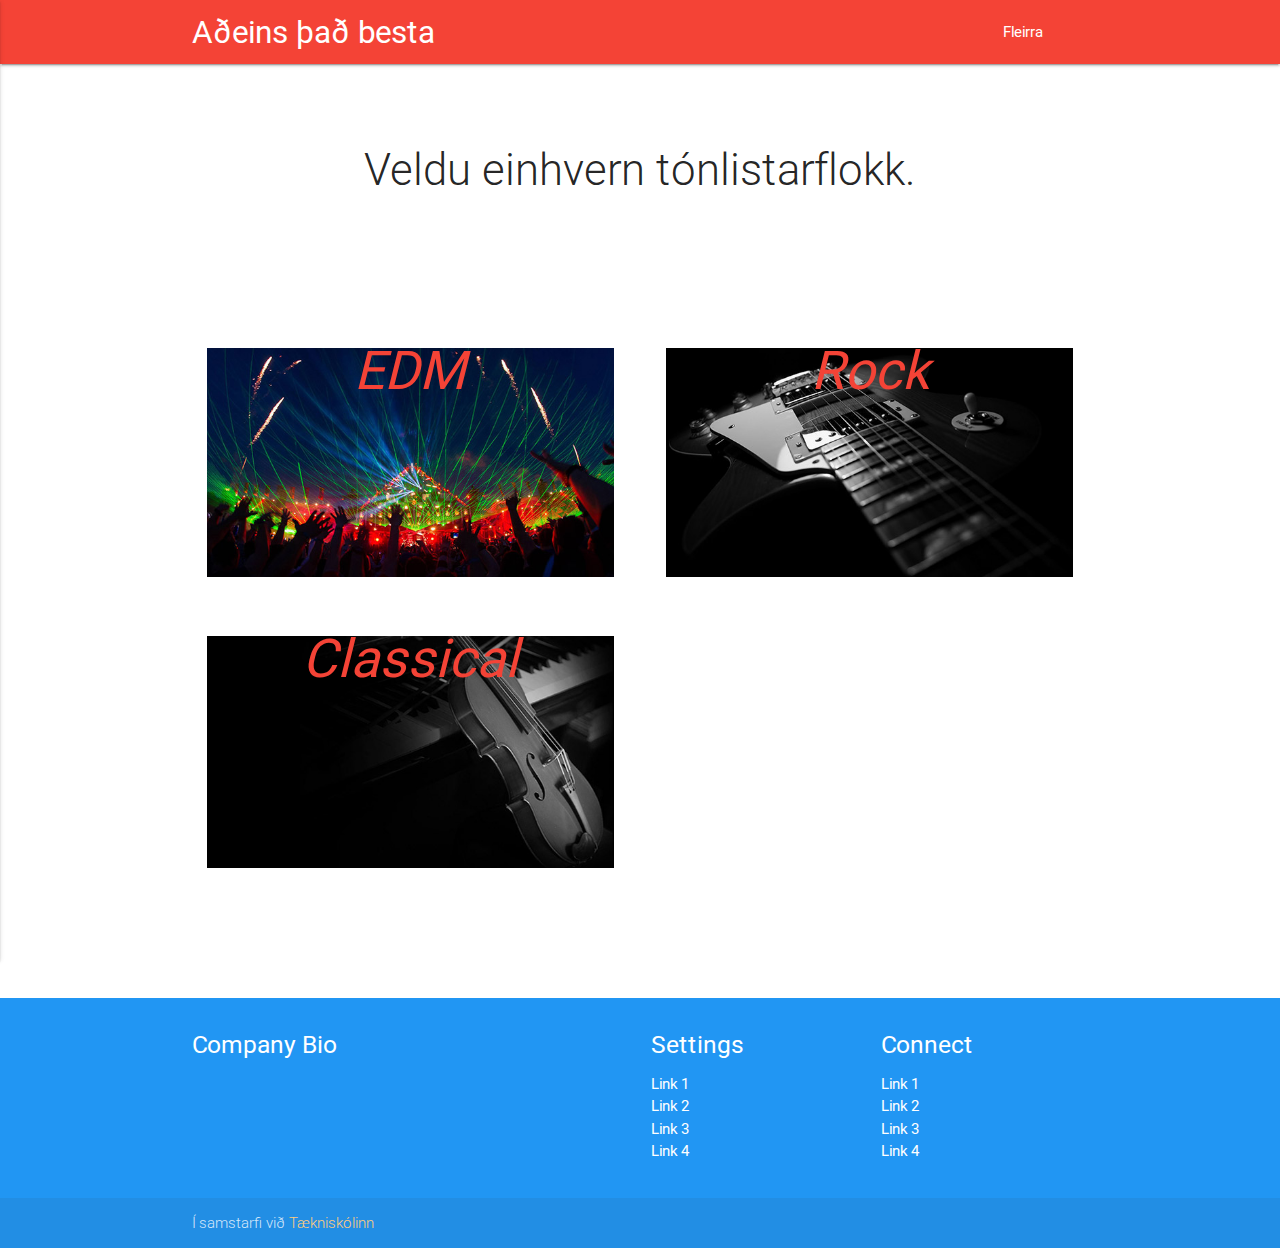
==== index.html @ 0afa817f "Breytingar" ====
<!DOCTYPE html>
<html lang="en">
<head>
  <meta http-equiv="Content-Type" content="text/html; charset=UTF-8"/>
  <meta name="viewport" content="width=device-width, initial-scale=1, maximum-scale=1.0"/>
  <title>Lokaverkefni</title>

  <!-- CSS  -->
  <link href="css/materialize.css" type="text/css" rel="stylesheet" media="screen,projection"/>
  <link href="css/style.css" type="text/css" rel="stylesheet" media="screen,projection"/>
  <link rel="stylesheet" href="https://maxcdn.bootstrapcdn.com/font-awesome/4.6.3/css/font-awesome.min.css">
</head>
<body>
  <nav class="red" role="navigation">
    <div class="nav-wrapper container"><a id="logo-container" href="#" class="brand-logo">Aðeins það besta</a>
      <ul class="right hide-on-med-and-down">
        <li><a href="#">Fleirra</a></li>
        <li><a href="#"></a></li>
      </ul>

      <ul id="nav-mobile" class="side-nav">
        <li><a href="#">Fleirra</a></li>
      </ul>
      <a href="#" data-activates="nav-mobile" class="button-collapse"><i class="material-icons">Auka</i></a>
    </div>
  </nav>
  <div class="section no-pad-bot" id="index-banner">
    <div class="container">
      <br><br>
      <div class="row center">
        <h3 class="header col s12 light">Veldu einhvern tónlistarflokk.</h3>
      </div>
      <div class="row center">
        </div>
      <br>
    </div>
  </div>


  <div class="container">
    <div class="section">

      <!--   Icon Section   -->
      <div class="row">
        <div class="col s12 m6">
          <div class="icon-block Mynd">
            <h2 class="center red-text"><i class="material-icons">EDM</i></h2>
            <img src="myndir/edm_minni.jpg">
          </div>
        </div>

        <div class="col s12 m6">
          <div class="icon-block Mynd">
            <h2 class="center red-text"><i class="material-icons">Rock</i></h2>
            <img src="myndir/rock_minni.jpg">
          </div>
        </div>

        <div class="col s12 m6">
          <div class="icon-block Mynd">
            <h2 class="center red-text"><i class="material-icons">Classical</i></h2>
            <img src="myndir/classical_minni.jpg">
          </div>
        </div>
      </div>

    </div>
    <br><br>

    <div class="section">

    </div>
  </div>

  <footer class="page-footer blue">
    <div class="container">
      <div class="row">
        <div class="col l6 s12">
          <h5 class="white-text">Company Bio</h5>

        </div>
        <div class="col l3 s12">
          <h5 class="white-text">Settings</h5>
          <ul>
            <li><a class="white-text" href="#!">Link 1</a></li>
            <li><a class="white-text" href="#!">Link 2</a></li>
            <li><a class="white-text" href="#!">Link 3</a></li>
            <li><a class="white-text" href="#!">Link 4</a></li>
          </ul>
        </div>
        <div class="col l3 s12">
          <h5 class="white-text">Connect</h5>
          <ul>
            <li><a class="white-text" href="#!">Link 1</a></li>
            <li><a class="white-text" href="#!">Link 2</a></li>
            <li><a class="white-text" href="#!">Link 3</a></li>
            <li><a class="white-text" href="#!">Link 4</a></li>
          </ul>
        </div>
      </div>
    </div>
    <div class="footer-copyright">
      <div class="container">
      Í samstarfi við <a class="orange-text text-lighten-3" href="http://tskoli.is">Tækniskólinn</a>
      </div>
    </div>
  </footer>


  <!--  Scripts-->
  <script src="https://code.jquery.com/jquery-2.1.1.min.js"></script>
  <script src="js/materialize.js"></script>
  <script src="js/init.js"></script>

  </body>
</html>
---- css/style.css ----
/* Custom Stylesheet */
/**
 * Use this file to override Materialize files so you can update
 * the core Materialize files in the future
 *
 * Made By MaterializeCSS.com
 */

.icon-block {
  padding: 0 15px;
}
.icon-block .material-icons {
	font-size: inherit;
}
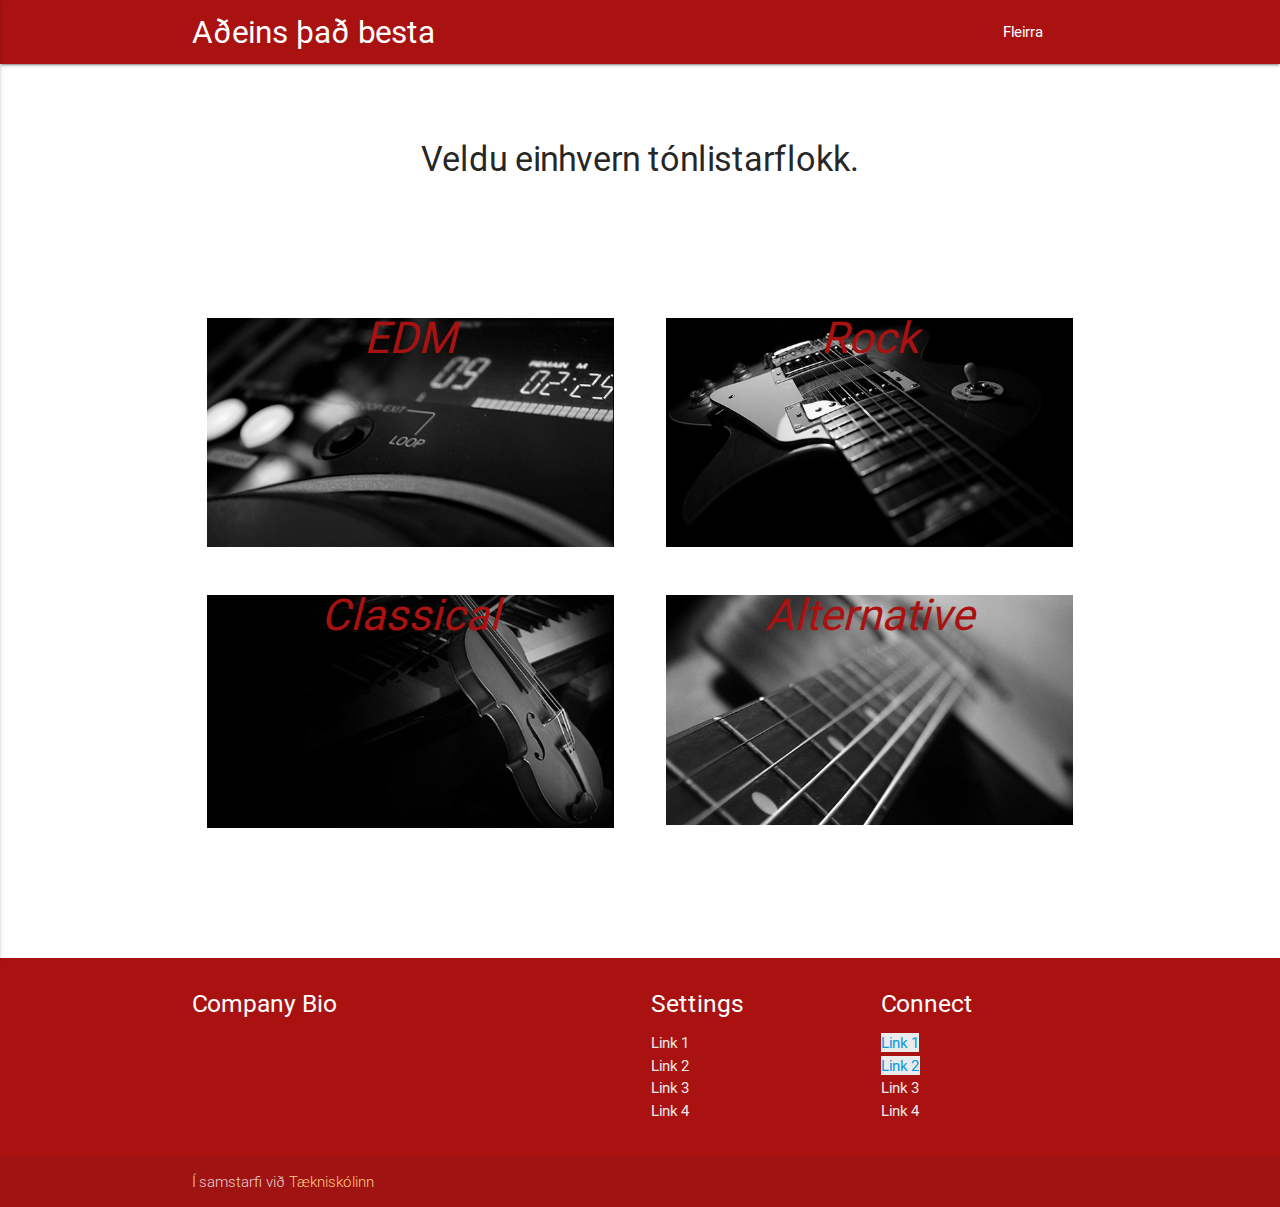
==== commit 605b2779: "mynd og litir" ====
--- a/index.html
+++ b/index.html
@@ -9,6 +9,7 @@
   <link href="css/materialize.css" type="text/css" rel="stylesheet" media="screen,projection"/>
   <link href="css/style.css" type="text/css" rel="stylesheet" media="screen,projection"/>
   <link rel="stylesheet" href="https://maxcdn.bootstrapcdn.com/font-awesome/4.6.3/css/font-awesome.min.css">
+  <link rel="icon" type="image/png" href="myndir/note_minni.png">
 </head>
 <body>
   <nav class="red" role="navigation">
@@ -28,7 +29,7 @@
     <div class="container">
       <br><br>
       <div class="row center">
-        <h3 class="header col s12 light">Veldu einhvern tónlistarflokk.</h3>
+        <h4 class="header col s12 heavy">Veldu einhvern tónlistarflokk.</h4>
       </div>
       <div class="row center">
         </div>
@@ -41,28 +42,42 @@
     <div class="section">
 
       <!--   Icon Section   -->
-      <div class="row">
-        <div class="col s12 m6">
-          <div class="icon-block Mynd">
-            <h2 class="center red-text"><i class="material-icons">EDM</i></h2>
-            <img src="myndir/edm_minni.jpg">
+      
+        <div class="row">
+          <a href="edm.html">
+            <div class="col s12 m6">
+              <div class="icon-block Mynd">
+                <h3 class="center red-text"><i class="material-icons">EDM</i></h3>
+              <img src="myndir/edm_minni.jpg">
+            </div>
           </div>
-        </div>
+        </a>
+        <a href="Rock.html">
+          <div class="col s12 m6">
+            <div class="icon-block Mynd">
+              <h3 class="center red-text"><i class="material-icons">Rock</i></h3>
+              <img src="myndir/rock_minni.jpg">
+            </div>
+          </div>
+        </a>
+        <a href="classical.html">
+          <div class="col s12 m6">
+            <div class="icon-block Mynd">
+              <h3 class="center red-text"><i class="material-icons">Classical</i></h3>
+              <img src="myndir/classical_minni.jpg">
+            </div>
+          </div>
+        </a>
+        <a href="alternative.html">
+          <div class="col s12 m6">
+            <div class="icon-block Mynd">
+              <h3 class="center red-text"><i class="material-icons">Alternative</i></h3>
+              <img src="myndir/kassa_minni.jpg">
+            </div>
+          </div>
+        </a>
+      </div>
 
-        <div class="col s12 m6">
-          <div class="icon-block Mynd">
-            <h2 class="center red-text"><i class="material-icons">Rock</i></h2>
-            <img src="myndir/rock_minni.jpg">
-          </div>
-        </div>
-
-        <div class="col s12 m6">
-          <div class="icon-block Mynd">
-            <h2 class="center red-text"><i class="material-icons">Classical</i></h2>
-            <img src="myndir/classical_minni.jpg">
-          </div>
-        </div>
-      </div>
 
     </div>
     <br><br>
@@ -72,7 +87,7 @@
     </div>
   </div>
 
-  <footer class="page-footer blue">
+  <footer class="page-footer red">
     <div class="container">
       <div class="row">
         <div class="col l6 s12">
@@ -82,19 +97,19 @@
         <div class="col l3 s12">
           <h5 class="white-text">Settings</h5>
           <ul>
-            <li><a class="white-text" href="#!">Link 1</a></li>
-            <li><a class="white-text" href="#!">Link 2</a></li>
-            <li><a class="white-text" href="#!">Link 3</a></li>
-            <li><a class="white-text" href="#!">Link 4</a></li>
+            <li><a class="grey-text" href="#!">Link 1</a></li>
+            <li><a class="grey-text" href="#!">Link 2</a></li>
+            <li><a class="grey-text" href="#!">Link 3</a></li>
+            <li><a class="grey-text" href="#!">Link 4</a></li>
           </ul>
         </div>
         <div class="col l3 s12">
           <h5 class="white-text">Connect</h5>
           <ul>
-            <li><a class="white-text" href="#!">Link 1</a></li>
-            <li><a class="white-text" href="#!">Link 2</a></li>
-            <li><a class="white-text" href="#!">Link 3</a></li>
-            <li><a class="white-text" href="#!">Link 4</a></li>
+            <li><a class="grey" href="#!">Link 1</a></li>
+            <li><a class="grey lighten-3 text" href="#!">Link 2</a></li>
+            <li><a class="grey-text" href="#!">Link 3</a></li>
+            <li><a class="grey-text" href="#!">Link 4</a></li>
           </ul>
         </div>
       </div>
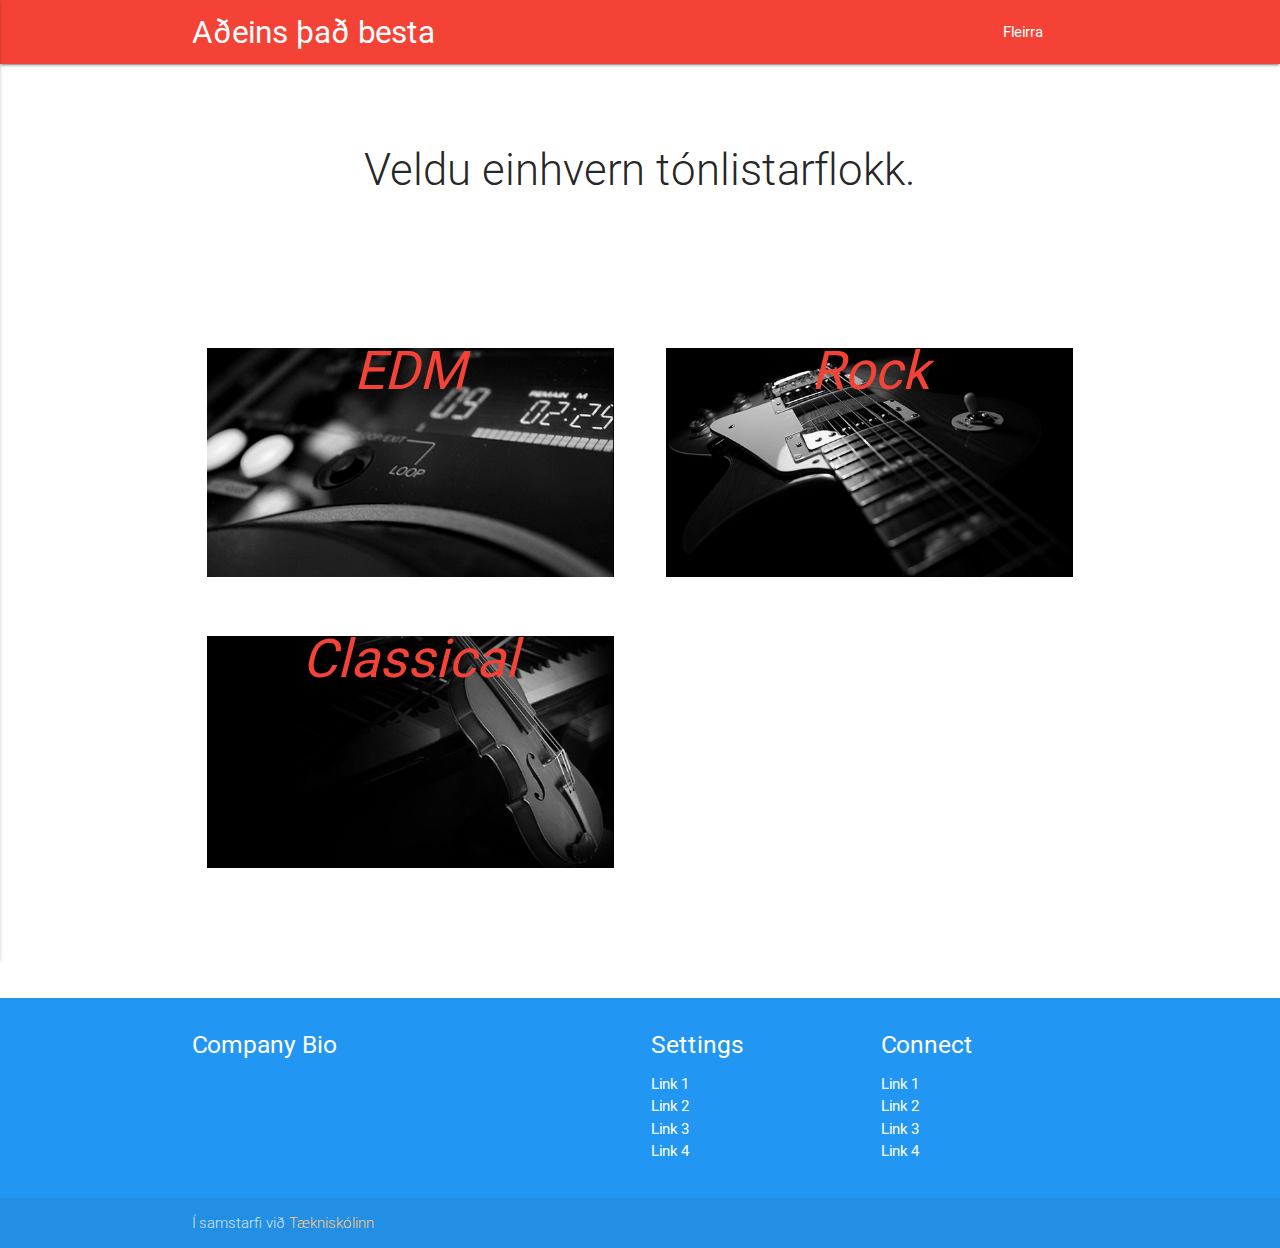
==== commit 4c31cac3: "endurstilla master'inn" ====
--- a/index.html
+++ b/index.html
@@ -9,9 +9,9 @@
   <link href="css/materialize.css" type="text/css" rel="stylesheet" media="screen,projection"/>
   <link href="css/style.css" type="text/css" rel="stylesheet" media="screen,projection"/>
   <link rel="stylesheet" href="https://maxcdn.bootstrapcdn.com/font-awesome/4.6.3/css/font-awesome.min.css">
-  <link rel="icon" type="image/png" href="myndir/note_minni.png">
 </head>
 <body>
+
   <nav class="red" role="navigation">
     <div class="nav-wrapper container"><a id="logo-container" href="#" class="brand-logo">Aðeins það besta</a>
       <ul class="right hide-on-med-and-down">
@@ -25,11 +25,12 @@
       <a href="#" data-activates="nav-mobile" class="button-collapse"><i class="material-icons">Auka</i></a>
     </div>
   </nav>
+
   <div class="section no-pad-bot" id="index-banner">
     <div class="container">
       <br><br>
       <div class="row center">
-        <h4 class="header col s12 heavy">Veldu einhvern tónlistarflokk.</h4>
+        <h3 class="header col s12 light">Veldu einhvern tónlistarflokk.</h3>
       </div>
       <div class="row center">
         </div>
@@ -42,42 +43,28 @@
     <div class="section">
 
       <!--   Icon Section   -->
-      
-        <div class="row">
-          <a href="edm.html">
-            <div class="col s12 m6">
-              <div class="icon-block Mynd">
-                <h3 class="center red-text"><i class="material-icons">EDM</i></h3>
-              <img src="myndir/edm_minni.jpg">
-            </div>
+      <div class="row">
+        <div class="col s12 m6">
+          <div class="icon-block Mynd">
+            <h2 class="center red-text"><i class="material-icons">EDM</i></h2>
+            <img src="myndir/edm_minni.jpg">
           </div>
-        </a>
-        <a href="Rock.html">
-          <div class="col s12 m6">
-            <div class="icon-block Mynd">
-              <h3 class="center red-text"><i class="material-icons">Rock</i></h3>
-              <img src="myndir/rock_minni.jpg">
-            </div>
+        </div>
+
+        <div class="col s12 m6">
+          <div class="icon-block Mynd">
+            <h2 class="center red-text"><i class="material-icons">Rock</i></h2>
+            <img src="myndir/rock_minni.jpg">
           </div>
-        </a>
-        <a href="classical.html">
-          <div class="col s12 m6">
-            <div class="icon-block Mynd">
-              <h3 class="center red-text"><i class="material-icons">Classical</i></h3>
-              <img src="myndir/classical_minni.jpg">
-            </div>
+        </div>
+
+        <div class="col s12 m6">
+          <div class="icon-block Mynd">
+            <h2 class="center red-text"><i class="material-icons">Classical</i></h2>
+            <img src="myndir/classical_minni.jpg">
           </div>
-        </a>
-        <a href="alternative.html">
-          <div class="col s12 m6">
-            <div class="icon-block Mynd">
-              <h3 class="center red-text"><i class="material-icons">Alternative</i></h3>
-              <img src="myndir/kassa_minni.jpg">
-            </div>
-          </div>
-        </a>
+        </div>
       </div>
-
 
     </div>
     <br><br>
@@ -86,8 +73,8 @@
 
     </div>
   </div>
-
-  <footer class="page-footer red">
+<!--Footer-->
+<footer class="page-footer blue">
     <div class="container">
       <div class="row">
         <div class="col l6 s12">
@@ -97,19 +84,19 @@
         <div class="col l3 s12">
           <h5 class="white-text">Settings</h5>
           <ul>
-            <li><a class="grey-text" href="#!">Link 1</a></li>
-            <li><a class="grey-text" href="#!">Link 2</a></li>
-            <li><a class="grey-text" href="#!">Link 3</a></li>
-            <li><a class="grey-text" href="#!">Link 4</a></li>
+            <li><a class="white-text" href="#!">Link 1</a></li>
+            <li><a class="white-text" href="#!">Link 2</a></li>
+            <li><a class="white-text" href="#!">Link 3</a></li>
+            <li><a class="white-text" href="#!">Link 4</a></li>
           </ul>
         </div>
         <div class="col l3 s12">
           <h5 class="white-text">Connect</h5>
           <ul>
-            <li><a class="grey" href="#!">Link 1</a></li>
-            <li><a class="grey lighten-3 text" href="#!">Link 2</a></li>
-            <li><a class="grey-text" href="#!">Link 3</a></li>
-            <li><a class="grey-text" href="#!">Link 4</a></li>
+            <li><a class="white-text" href="#!">Link 1</a></li>
+            <li><a class="white-text" href="#!">Link 2</a></li>
+            <li><a class="white-text" href="#!">Link 3</a></li>
+            <li><a class="white-text" href="#!">Link 4</a></li>
           </ul>
         </div>
       </div>
@@ -120,7 +107,13 @@
       </div>
     </div>
   </footer>
-
+<!--Social media buttons-->
+<div class="smedia">
+    <a href="https://twitter.com" class="twitter"></a>
+    <a href="https://Facebook.com" class="fb"></a>
+    <a href="https://www.pinterest.com/" class="pin"></a>
+    <a href="https://instagram.com" class="insta"></a>
+</div>
 
   <!--  Scripts-->
   <script src="https://code.jquery.com/jquery-2.1.1.min.js"></script>
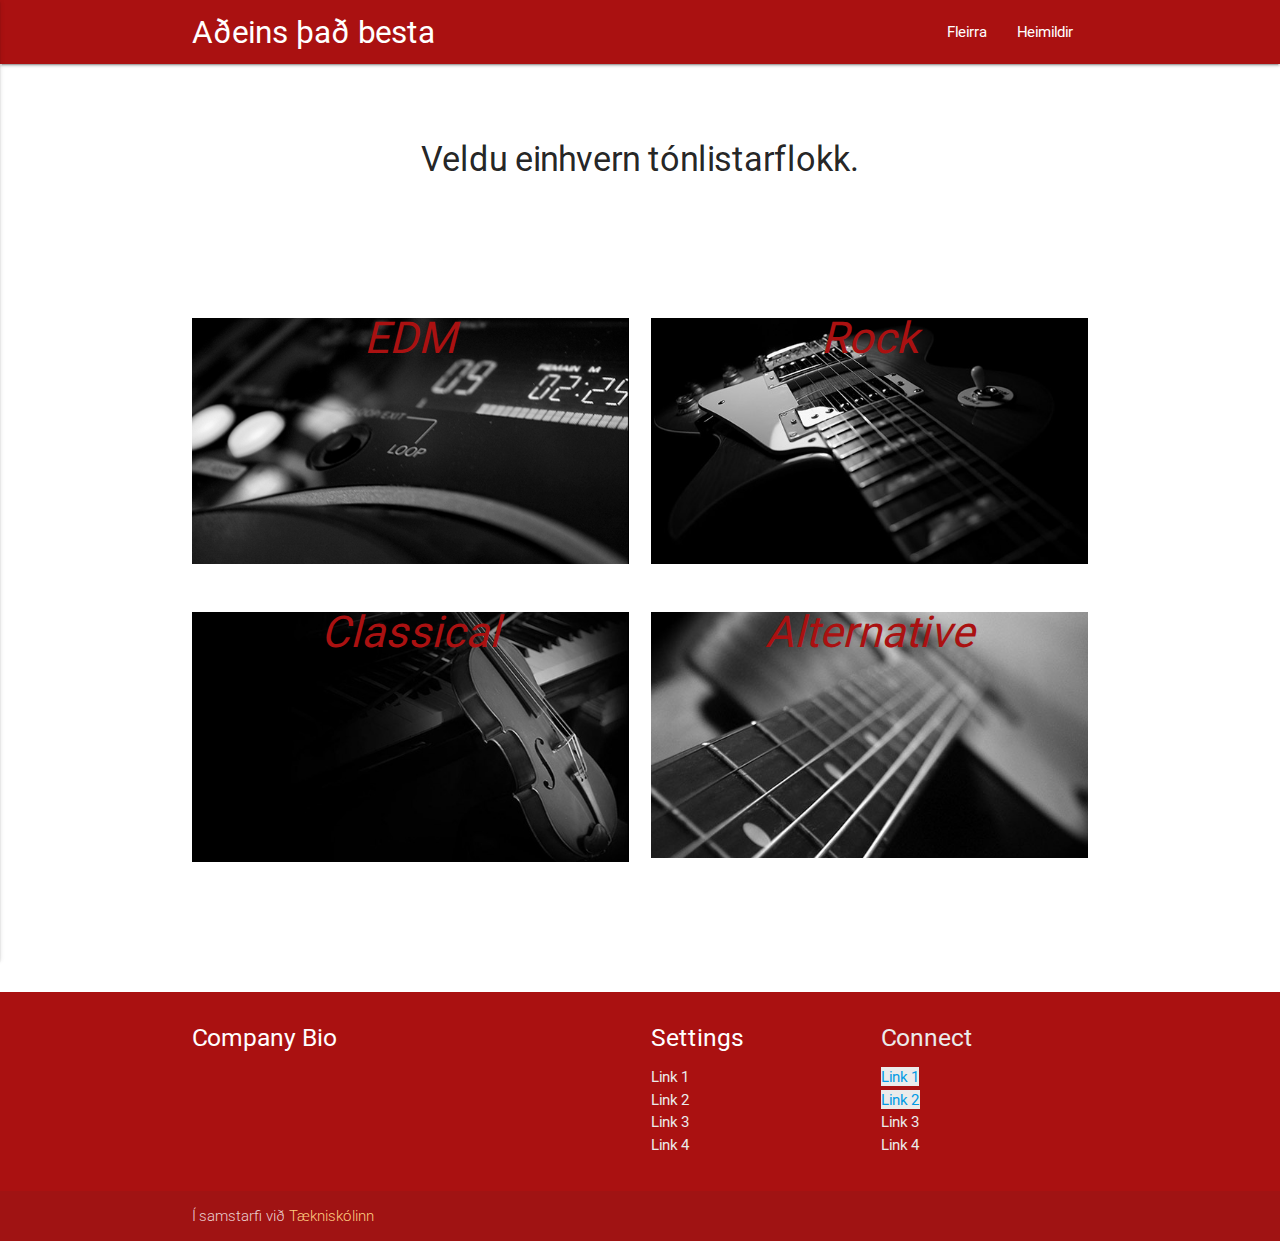
==== commit 3866859d: "classical" ====
--- a/index.html
+++ b/index.html
@@ -9,6 +9,7 @@
   <link href="css/materialize.css" type="text/css" rel="stylesheet" media="screen,projection"/>
   <link href="css/style.css" type="text/css" rel="stylesheet" media="screen,projection"/>
   <link rel="stylesheet" href="https://maxcdn.bootstrapcdn.com/font-awesome/4.6.3/css/font-awesome.min.css">
+  <link rel="icon" type="image/png" href="myndir/note_minni.png">
 </head>
 <body>
 
@@ -16,11 +17,13 @@
     <div class="nav-wrapper container"><a id="logo-container" href="#" class="brand-logo">Aðeins það besta</a>
       <ul class="right hide-on-med-and-down">
         <li><a href="#">Fleirra</a></li>
-        <li><a href="#"></a></li>
+        <li><a href="#">Heimildir</a></li>
       </ul>
 
+      <!-- Þetta er mobile -->
       <ul id="nav-mobile" class="side-nav">
         <li><a href="#">Fleirra</a></li>
+        <li><a href="#">Heimildir</a></li>
       </ul>
       <a href="#" data-activates="nav-mobile" class="button-collapse"><i class="material-icons">Auka</i></a>
     </div>
@@ -30,7 +33,7 @@
     <div class="container">
       <br><br>
       <div class="row center">
-        <h3 class="header col s12 light">Veldu einhvern tónlistarflokk.</h3>
+        <h4 class="header col s12 heavy">Veldu einhvern tónlistarflokk.</h4>
       </div>
       <div class="row center">
         </div>
@@ -43,28 +46,42 @@
     <div class="section">
 
       <!--   Icon Section   -->
-      <div class="row">
-        <div class="col s12 m6">
-          <div class="icon-block Mynd">
-            <h2 class="center red-text"><i class="material-icons">EDM</i></h2>
-            <img src="myndir/edm_minni.jpg">
+      
+        <div class="row">
+          <a href="sidur/edm.html">
+            <div class="col s12 m6">
+              <div class="icon-block Mynd">
+                <h3 class="center red-text"><i class="material-icons">EDM</i></h3>
+              <img src="myndir/edm_minni.jpg">
+            </div>
           </div>
-        </div>
+        </a>
+        <a href="rock.html">
+          <div class="col s12 m6">
+            <div class="icon-block Mynd">
+              <h3 class="center red-text"><i class="material-icons">Rock</i></h3>
+              <img src="myndir/rock_minni.jpg">
+            </div>
+          </div>
+        </a>
+        <a href="sidur/classical.html">
+          <div class="col s12 m6">
+            <div class="icon-block Mynd">
+              <h3 class="center red-text"><i class="material-icons">Classical</i></h3>
+              <img src="myndir/classical_minni.jpg">
+            </div>
+          </div>
+        </a>
+        <a href="alternative.html">
+          <div class="col s12 m6">
+            <div class="icon-block Mynd">
+              <h3 class="center red-text"><i class="material-icons">Alternative</i></h3>
+              <img src="myndir/kassa_minni.jpg">
+            </div>
+          </div>
+        </a>
+      </div>
 
-        <div class="col s12 m6">
-          <div class="icon-block Mynd">
-            <h2 class="center red-text"><i class="material-icons">Rock</i></h2>
-            <img src="myndir/rock_minni.jpg">
-          </div>
-        </div>
-
-        <div class="col s12 m6">
-          <div class="icon-block Mynd">
-            <h2 class="center red-text"><i class="material-icons">Classical</i></h2>
-            <img src="myndir/classical_minni.jpg">
-          </div>
-        </div>
-      </div>
 
     </div>
     <br><br>
@@ -73,8 +90,8 @@
 
     </div>
   </div>
-<!--Footer-->
-<footer class="page-footer blue">
+
+  <footer class="page-footer red">
     <div class="container">
       <div class="row">
         <div class="col l6 s12">
@@ -84,19 +101,19 @@
         <div class="col l3 s12">
           <h5 class="white-text">Settings</h5>
           <ul>
-            <li><a class="white-text" href="#!">Link 1</a></li>
-            <li><a class="white-text" href="#!">Link 2</a></li>
-            <li><a class="white-text" href="#!">Link 3</a></li>
-            <li><a class="white-text" href="#!">Link 4</a></li>
+            <li><a class="grey-text" href="#!">Link 1</a></li>
+            <li><a class="grey-text" href="#!">Link 2</a></li>
+            <li><a class="grey-text" href="#!">Link 3</a></li>
+            <li><a class="grey-text" href="#!">Link 4</a></li>
           </ul>
         </div>
         <div class="col l3 s12">
-          <h5 class="white-text">Connect</h5>
+          <h5 class="grey-text">Connect</h5>
           <ul>
-            <li><a class="white-text" href="#!">Link 1</a></li>
-            <li><a class="white-text" href="#!">Link 2</a></li>
-            <li><a class="white-text" href="#!">Link 3</a></li>
-            <li><a class="white-text" href="#!">Link 4</a></li>
+            <li><a class="grey" href="#!">Link 1</a></li>
+            <li><a class="grey lighten-3 text" href="#!">Link 2</a></li>
+            <li><a class="grey-text" href="#!">Link 3</a></li>
+            <li><a class="grey-text" href="#!">Link 4</a></li>
           </ul>
         </div>
       </div>
--- a/css/style.css
+++ b/css/style.css
@@ -11,4 +11,25 @@
 }
 .icon-block .material-icons {
 	font-size: inherit;
+}
+.Mynd{
+	width: 100%;
+	height: auto;
+	float: left;
+	transition: box-shadow 0.5s;
+	cursor: pointer;
+	margin:0;
+	padding: 0;
+}
+.Mynd h3{
+	color: white;
+	position: relative;
+	top: 1em;
+	opacity: 1;
+	margin: 0;
+	padding: 0;
+	transition: opacity 0.5s;
+	z-index: 5;
+	text-align: center;
+	bottom: 0;
 }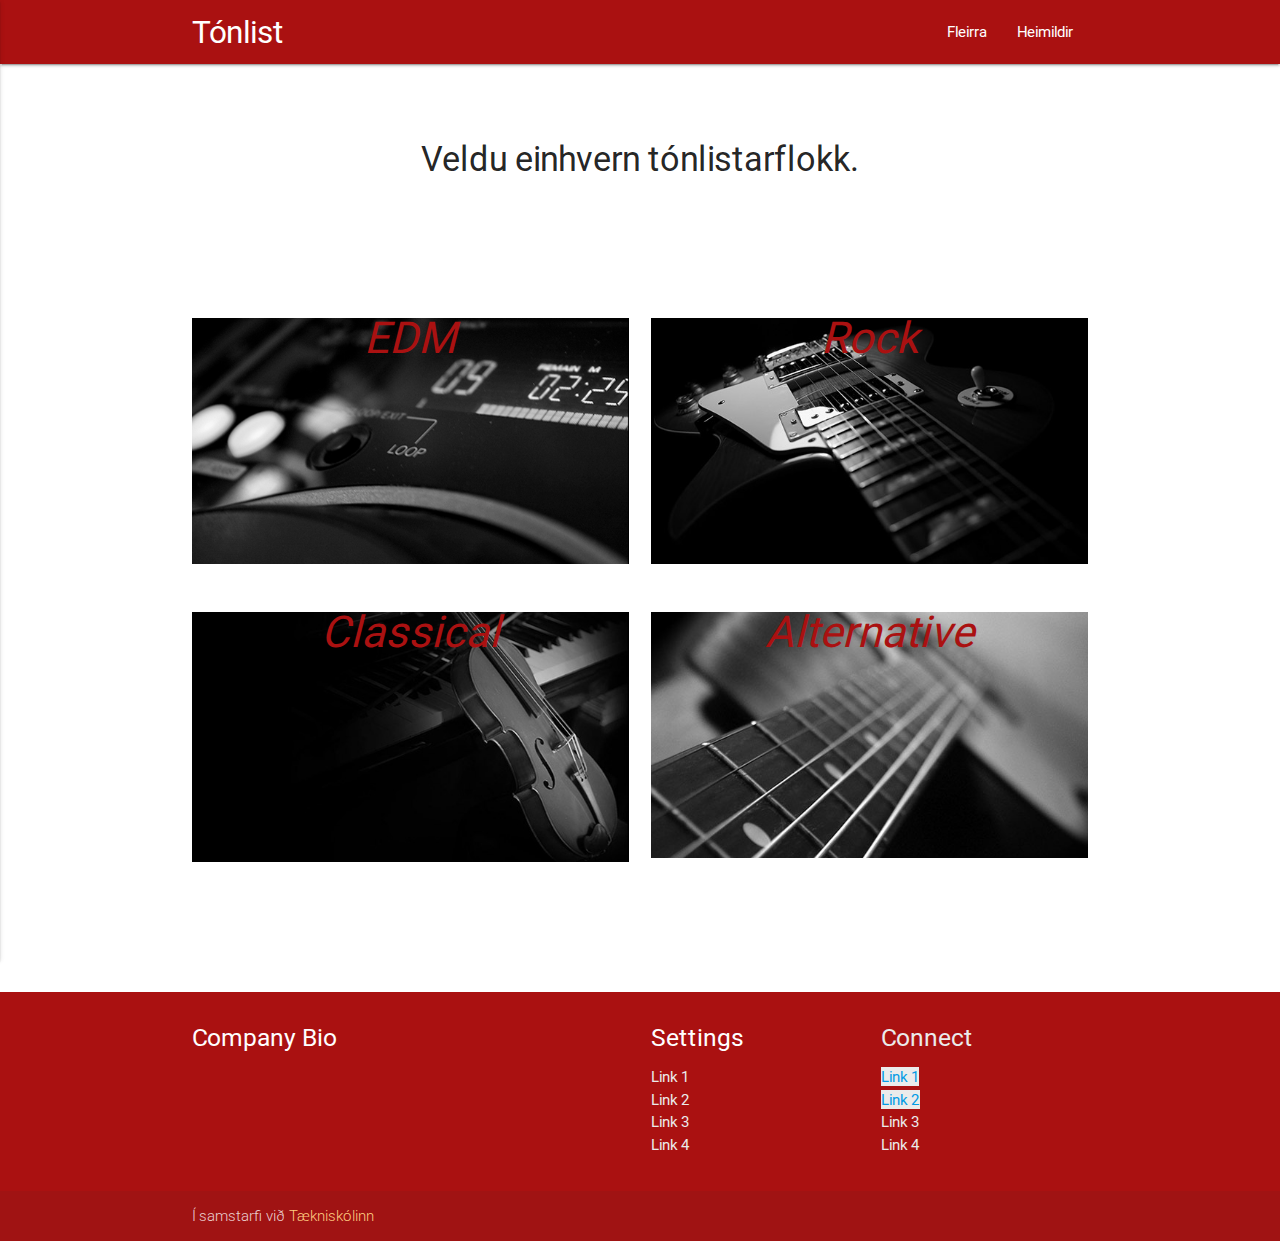
==== commit cdaba0ca: "alternative og litit á logos" ====
--- a/index.html
+++ b/index.html
@@ -14,7 +14,7 @@
 <body>
 
   <nav class="red" role="navigation">
-    <div class="nav-wrapper container"><a id="logo-container" href="#" class="brand-logo">Aðeins það besta</a>
+    <div class="nav-wrapper container"><a id="logo-container" href="#" class="brand-logo">Tónlist</a>
       <ul class="right hide-on-med-and-down">
         <li><a href="#">Fleirra</a></li>
         <li><a href="#">Heimildir</a></li>
@@ -56,7 +56,7 @@
             </div>
           </div>
         </a>
-        <a href="rock.html">
+        <a href="sidur/rock.html">
           <div class="col s12 m6">
             <div class="icon-block Mynd">
               <h3 class="center red-text"><i class="material-icons">Rock</i></h3>
@@ -72,7 +72,7 @@
             </div>
           </div>
         </a>
-        <a href="alternative.html">
+        <a href="sidur/alternative.html">
           <div class="col s12 m6">
             <div class="icon-block Mynd">
               <h3 class="center red-text"><i class="material-icons">Alternative</i></h3>
--- a/css/style.css
+++ b/css/style.css
@@ -32,4 +32,54 @@
 	z-index: 5;
 	text-align: center;
 	bottom: 0;
+}
+
+.smedia {
+  width: 48px;
+  height: 192px;
+  position: fixed;
+  right: 0px;
+  top: 100px;
+}
+.smedia a {
+  display: block;
+  width: 48px;
+  height: 48px;
+  margin-bottom: 2px;
+  background-image: url(../myndir/logos.png);
+  transform: translateX(50px);
+  animation-name: media-links;
+  animation-duration: 1s;
+  animation-fill-mode: forwards;
+}
+.twitter {
+  background-color: #00ACED;
+  background-position: 0 0;
+}
+.twitter:hover {
+  background-color: #198699;
+}
+.fb {
+  background-color: #3B5998;
+  background-position: 0 -48px;
+  animation-delay: 50ms;
+}
+.fb:hover {
+  background-color: #495EE5;
+}
+.pin {
+  background-color: #CB2027;
+  background-position: 0 -96px;
+  animation-delay: 100ms;
+}
+.pin:hover {
+background-color: #CC403A;
+}
+.insta {
+  background-color: #cd486b;
+  background-position: 0 -144px;
+  animation-delay: 150ms;
+}
+.insta:hover{
+  background-color: #663F22;
 }